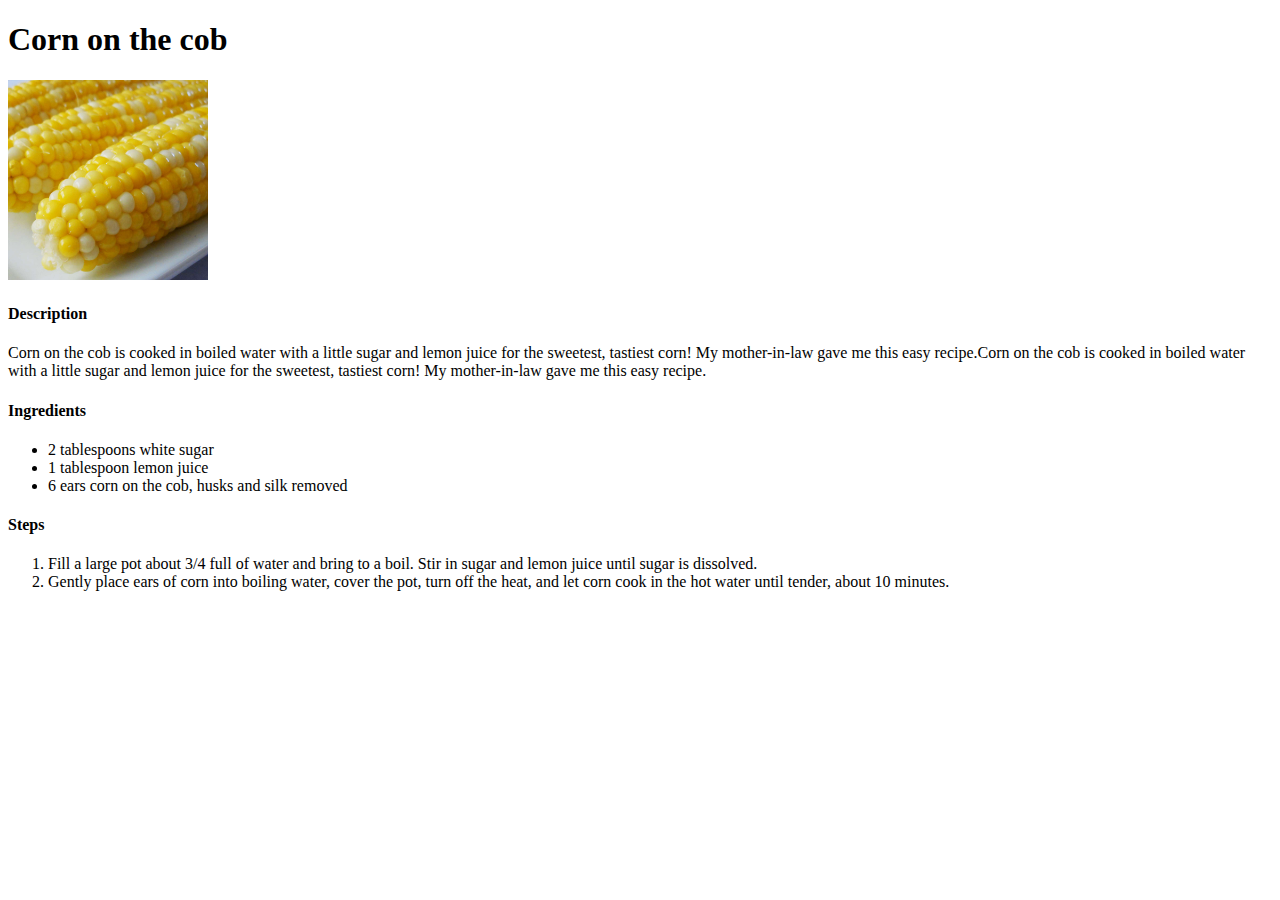
==== recipes/corn-on-the-cob.html @ 16fa8090 "Add image folder, Add different recipes html and add recipes folder" ====
<!DOCTYPE html>
<html lang="en">
<head>
    <meta charset="UTF-8">
    <meta name="viewport" content="width=device-width, initial-scale=1.0">
    <title>Corn On The Cob</title>
</head>
<body>
    <h1>Corn on the cob</h1>

    <img src="../img/corn.jpg" alt="corn" height="200px" width="200px">
    <h4>Description</h4>
    <p>Corn on the cob is cooked in boiled water with a little sugar and lemon juice for the sweetest, tastiest corn! My mother-in-law gave me this easy recipe.Corn on the cob is cooked in boiled water with a little sugar and lemon juice for the sweetest, tastiest corn! My mother-in-law gave me this easy recipe.</p>
    
    <h4>Ingredients</h4>
    <ul>
        <li>2 tablespoons white sugar</li>
        <li>1 tablespoon lemon juice</li>
        <li>6 ears corn on the cob, husks and silk removed</li>

    </ul>
    <h4>Steps</h4>
    <ol>
        <li>Fill a large pot about 3/4 full of water and bring to a boil. Stir in sugar and lemon juice until sugar is dissolved. </li>
        <li>Gently place ears of corn into boiling water, cover the pot, turn off the heat, and let corn cook in the hot water until tender, about 10 minutes.</li>
    </ol>

</body>
</html>
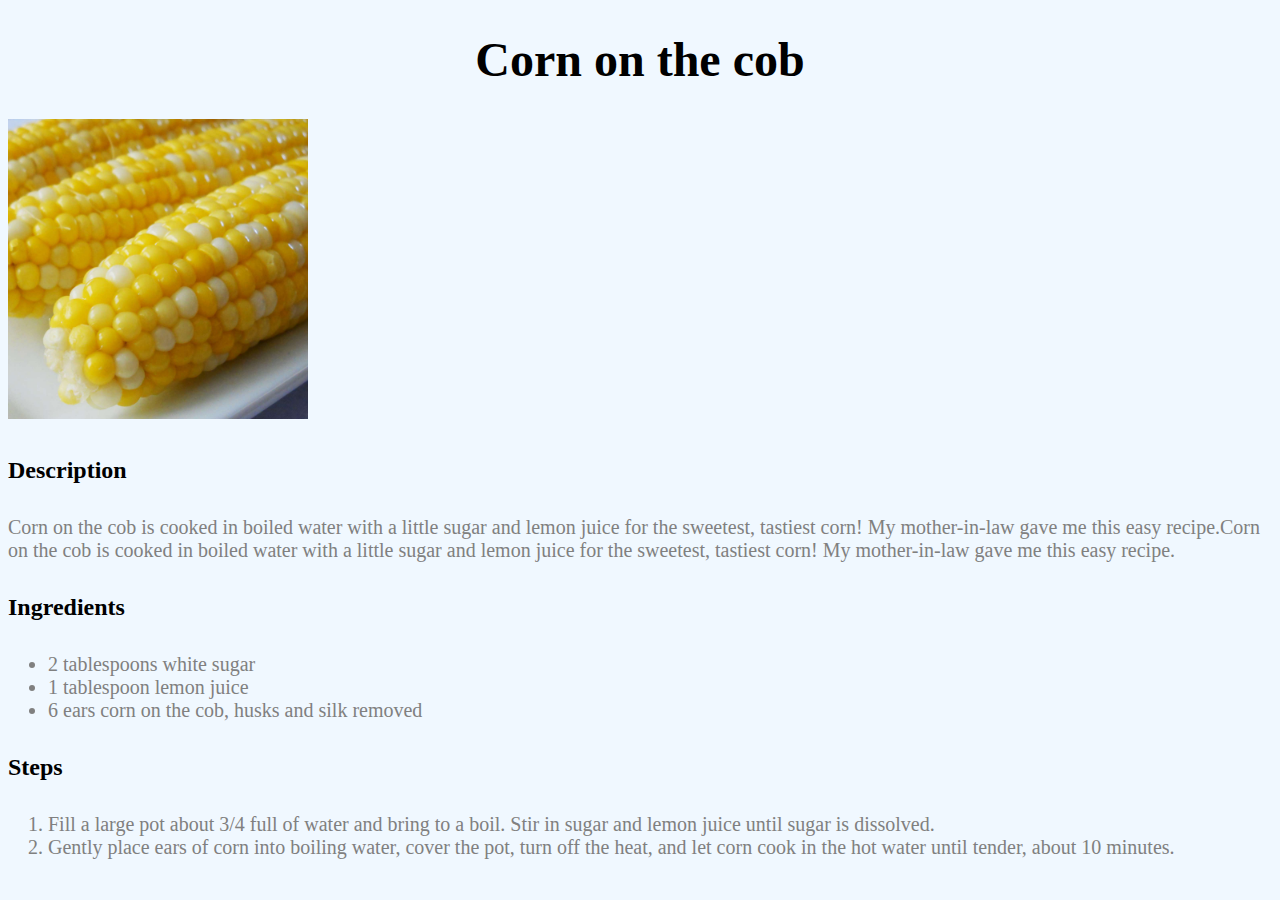
==== commit 4f9b2569: "Add some Styling to our html" ====
--- a/recipes/corn-on-the-cob.html
+++ b/recipes/corn-on-the-cob.html
@@ -4,11 +4,12 @@
     <meta charset="UTF-8">
     <meta name="viewport" content="width=device-width, initial-scale=1.0">
     <title>Corn On The Cob</title>
+    <link rel="stylesheet" href="../style.css">
 </head>
 <body>
     <h1>Corn on the cob</h1>
 
-    <img src="../img/corn.jpg" alt="corn" height="200px" width="200px">
+    <img src="../img/corn.jpg" alt="corn">
     <h4>Description</h4>
     <p>Corn on the cob is cooked in boiled water with a little sugar and lemon juice for the sweetest, tastiest corn! My mother-in-law gave me this easy recipe.Corn on the cob is cooked in boiled water with a little sugar and lemon juice for the sweetest, tastiest corn! My mother-in-law gave me this easy recipe.</p>
     
--- a/style.css
+++ b/style.css
@@ -0,0 +1,29 @@
+body{
+    background-color: aliceblue;
+    font-family: 'Times New Roman', Times, serif;
+    font-size:24px;
+}
+
+h1{
+
+    text-align:center;
+}
+img{
+    height:auto;
+    width:300px;
+}
+
+
+#FoodRecipe li a{
+    color:black;
+}
+
+p{
+    color:gray ;
+    font-size: 20px;
+}
+
+ul, ol{
+    color:gray ;
+    font-size: 20px;
+}